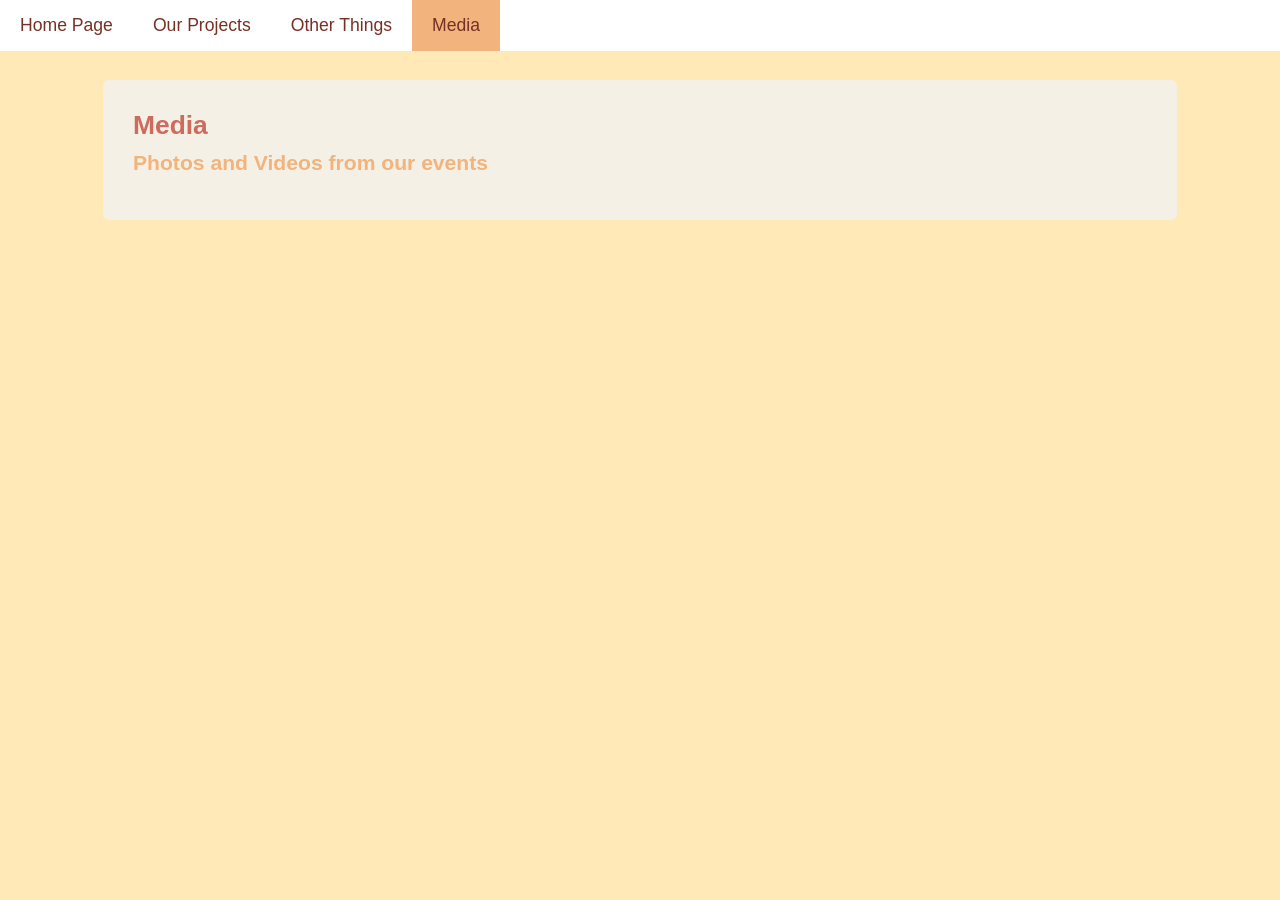
==== media.html @ a8e4bdcd "media page" ====
<!DOCTYPE html>
<html>
<head>
<title>Media</title>
<link rel="stylesheet" href="styles.css" type="text/css">
<link rel="icon" type="image/png" href="/logo.png">
</head>
<body>
<main>
	<header>
		<nav>
			<ol>
				<li><a href="index.html">Home Page</a></li>
				<li><a href="projects.html">Our Projects</a></li>
				<li><a href="other.html">Other Things</a></li>
				<li><a class="active" href="media.html">Media</a></li>
			</ol>
		</nav>
	</header>
	<section id="home">
		<h1>
			Media
		</h1>
		<h2>Photos and Videos from our events</h2>
		<p></p>
	</section>
</main>
</body>
</html>
---- styles.css ----
html#index {
  box-sizing: border-box;
  position: relative;

  &::after {
    content: "";
    position: fixed;
    top: 0;
    left: 0;
    width: 100%;
    height: 100%;
    min-height: 100%;
    box-shadow: inset 0 0 0 1000px rgba(178, 100, 6, 0.2);
    background-image: url("space_pic1.png");
    z-index: -1;
    background-size: 90%;
  }
}

html#projects {
  box-sizing: border-box;
  position: relative;

  &::after {
    content: "";
    position: fixed;
    top: 0;
    left: 0;
    width: 100%;
    height: 100%;
    min-height: 100%;
    box-shadow: inset 0 0 0 1000px rgba(178, 100, 6, 0.2);
    background-image: url("rockets2.jpg");
    z-index: -1;
    background-size: 90%;
  }
}


body {
    font-family: "Georgia", sans-serif;
    font-size: 110%;
    background-color: #ffeab7;
    margin: 0;
    /* background-image: url("rockets2.jpg"); */
}

section {
    max-width: 80%;
    margin: 30px auto;
    background: rgb(245, 240, 229);
    padding: 25px;
    border-radius: 6px;
}

section#home {
    margin-top: 80px;
}

h1 {
    font-family: "Georgia", sans-serif;
    color: #CC6B5E;
    margin: 0;
    padding: 5px;
}
h2 {
    font-family: "Georgia", sans-serif;
    font-size: 120%;
    color: #F2B47C;
    margin: 3px;
    padding: 2px;
}
h3 {
    font-family: "Georgia", sans-serif;
    font-size: 140%;
    color: #CC6B5E;
    margin: 3px;
    padding: 0;
}

button {
    background: #F2B47C;
    color: white;
    border: none;
    padding: 10px 20px;
    border-radius: 5px;
}

button:hover {
    background: #c5b8ea;
}

.spacePic {
    display: block;
    margin: auto;
    max-width: 65%;
}


.rocket {
  width: 380px;
  height: 380px;
  margin-right: 1.5%;
  margin-top: -8%;
  padding: 0;
  float: right;
}

.star1 {
  width: 400px;
  height: 400px;
  margin-right: 0;
  margin-top: 0;
  padding: 0;
  float: left;
}


ol {
  list-style-type: none;
  margin: 0;
  padding: 0;
  overflow: hidden;
  background-color: white;
  position: fixed;
  top: 0;
  width: 100%;
  z-index: 10;
}

ol li {
  float: left;
}

ol li a {
  display: block;
  color: #773026;
  text-align: center;
  padding: 15px 20px;
  text-decoration: none;
}

ol li a:hover:not(.active) {
  background-color: #c5b8ea;
}

ol li a.active {
  background-color: #F2B47C;
}

.socials {
    color: #773026;
    background-color: #c5b8ea;
    text-decoration: none;
}

.intextlink {
    color: #773026
}
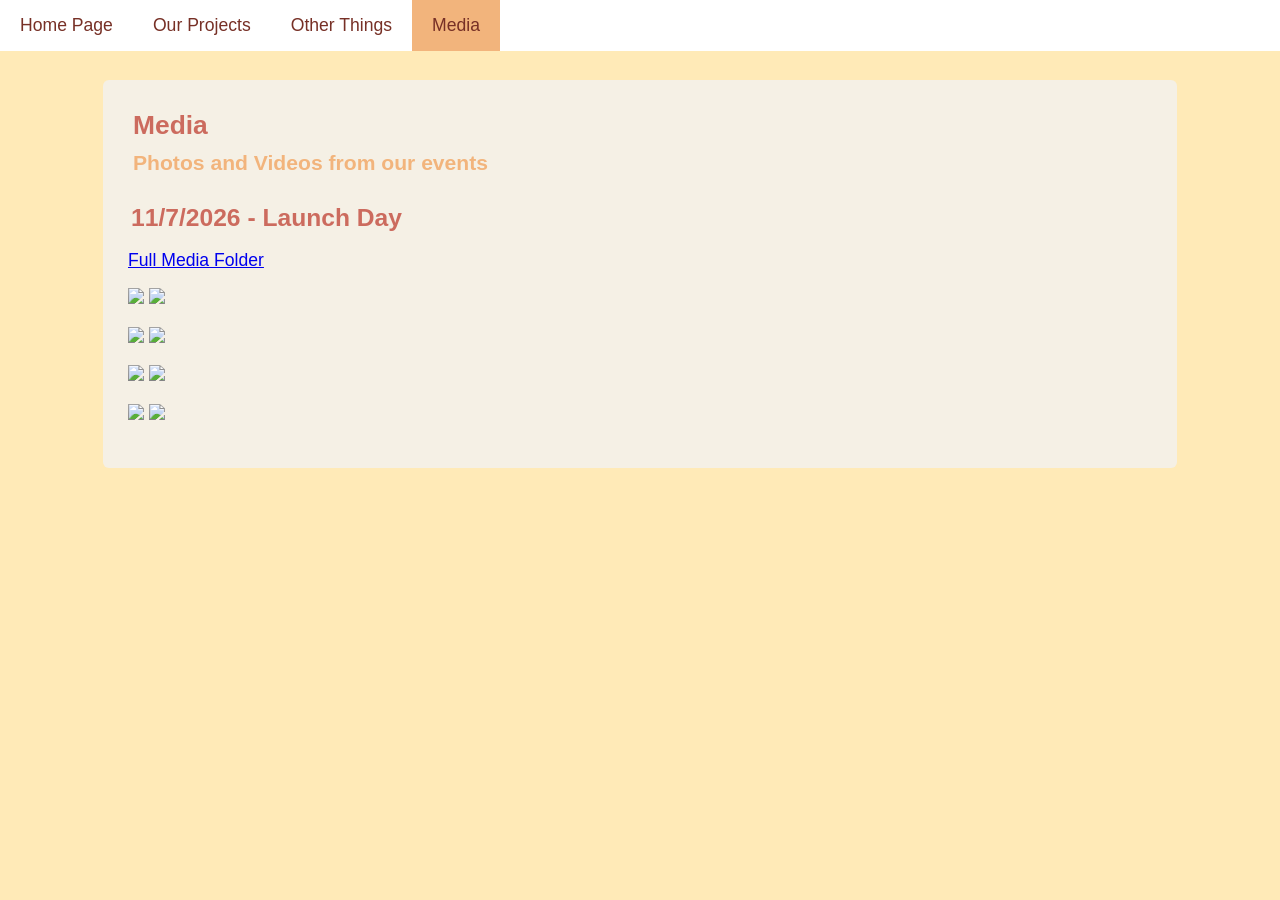
==== commit 7110623b: "Update media.html" ====
--- a/media.html
+++ b/media.html
@@ -17,12 +17,20 @@
 			</ol>
 		</nav>
 	</header>
+	<!-- https://drive.google.com/thumbnail?id={id}&sz=w500 -->
 	<section id="home">
 		<h1>
 			Media
 		</h1>
 		<h2>Photos and Videos from our events</h2>
-		<p></p>
+		<br>
+		<h3>11/7/2026 - Launch Day</h3>
+		<p><a href="https://drive.google.com/drive/folders/1OLfTkiTSbivE8abWAkRWWUxBQJiMuH0y?usp=drive_link">Full Media Folder</a></p>
+		<p><img src="https://drive.google.com/thumbnail?id=1mWxZsV0HaFg5FhyN4xgIK8jFJQfAkXHA&sz=w500"> <img src="https://drive.google.com/thumbnail?id=1sos2Ix_ge9vabhb0jhbCr_cvE2y0bkSZ&sz=w500"></p>
+		<p><img src="https://drive.google.com/thumbnail?id=1ZnX97hW9lfxbnsyKXS64d7YrGfL7MxJK&sz=w500"> <img src="https://drive.google.com/thumbnail?id=1iYinHbve5MMxS59SQDDa83wSTx92SfgM&sz=w500"></p>
+		<p><img src="https://drive.google.com/thumbnail?id=1ZGLI5ZcLp7jpSAUUBsGujD42PadHn5hH&sz=w500"> <img src="https://drive.google.com/thumbnail?id=1zMZVx5FSzgJkxb8FJmk9fbFG45xpigwY&sz=w500"></p>
+		<p><img src="https://drive.google.com/thumbnail?id=1AHVwbKEIahSNsjqSMS5XjxlBKvIRV2z7&sz=w500"> <img src="https://drive.google.com/thumbnail?id=1XpP1DvT2i-hwLLx7PUolkMTS88l0GuJx&sz=w500"></p>
+		
 	</section>
 </main>
 </body>
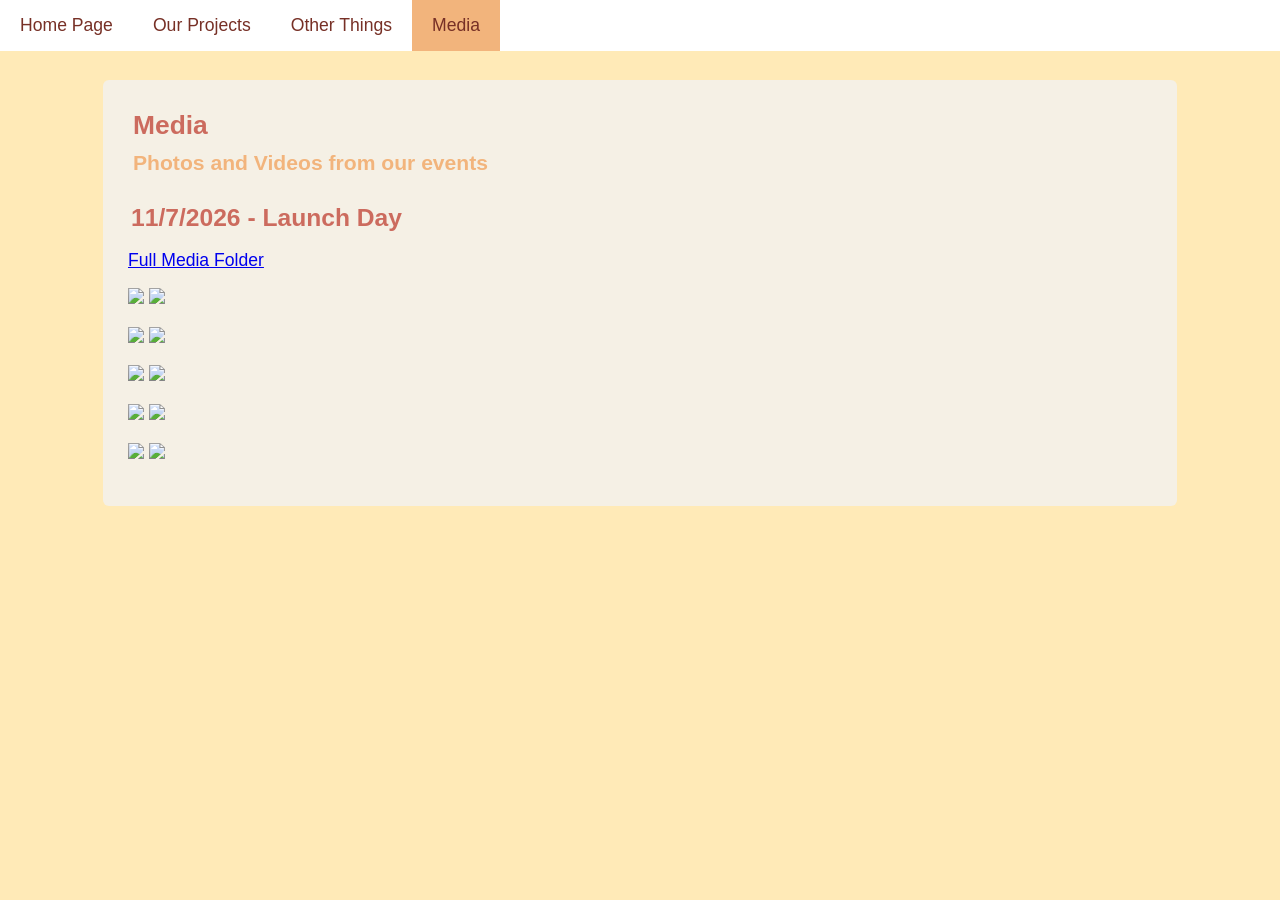
==== commit d25de218: "Update media.html" ====
--- a/media.html
+++ b/media.html
@@ -30,7 +30,7 @@
 		<p><img src="https://drive.google.com/thumbnail?id=1ZnX97hW9lfxbnsyKXS64d7YrGfL7MxJK&sz=w500"> <img src="https://drive.google.com/thumbnail?id=1iYinHbve5MMxS59SQDDa83wSTx92SfgM&sz=w500"></p>
 		<p><img src="https://drive.google.com/thumbnail?id=1ZGLI5ZcLp7jpSAUUBsGujD42PadHn5hH&sz=w500"> <img src="https://drive.google.com/thumbnail?id=1zMZVx5FSzgJkxb8FJmk9fbFG45xpigwY&sz=w500"></p>
 		<p><img src="https://drive.google.com/thumbnail?id=1AHVwbKEIahSNsjqSMS5XjxlBKvIRV2z7&sz=w500"> <img src="https://drive.google.com/thumbnail?id=1XpP1DvT2i-hwLLx7PUolkMTS88l0GuJx&sz=w500"></p>
-		
+		<p><img src="https://drive.google.com/thumbnail?id=19TEfmOsPmZYciF7g18WuEDKFg_pHK6mw&sz=w500"> <img src="https://drive.google.com/thumbnail?id=1UVXXPcw4DDxMnPe2hBtW7f1g8EbNoJUb&sz=w500"></p>
 	</section>
 </main>
 </body>
